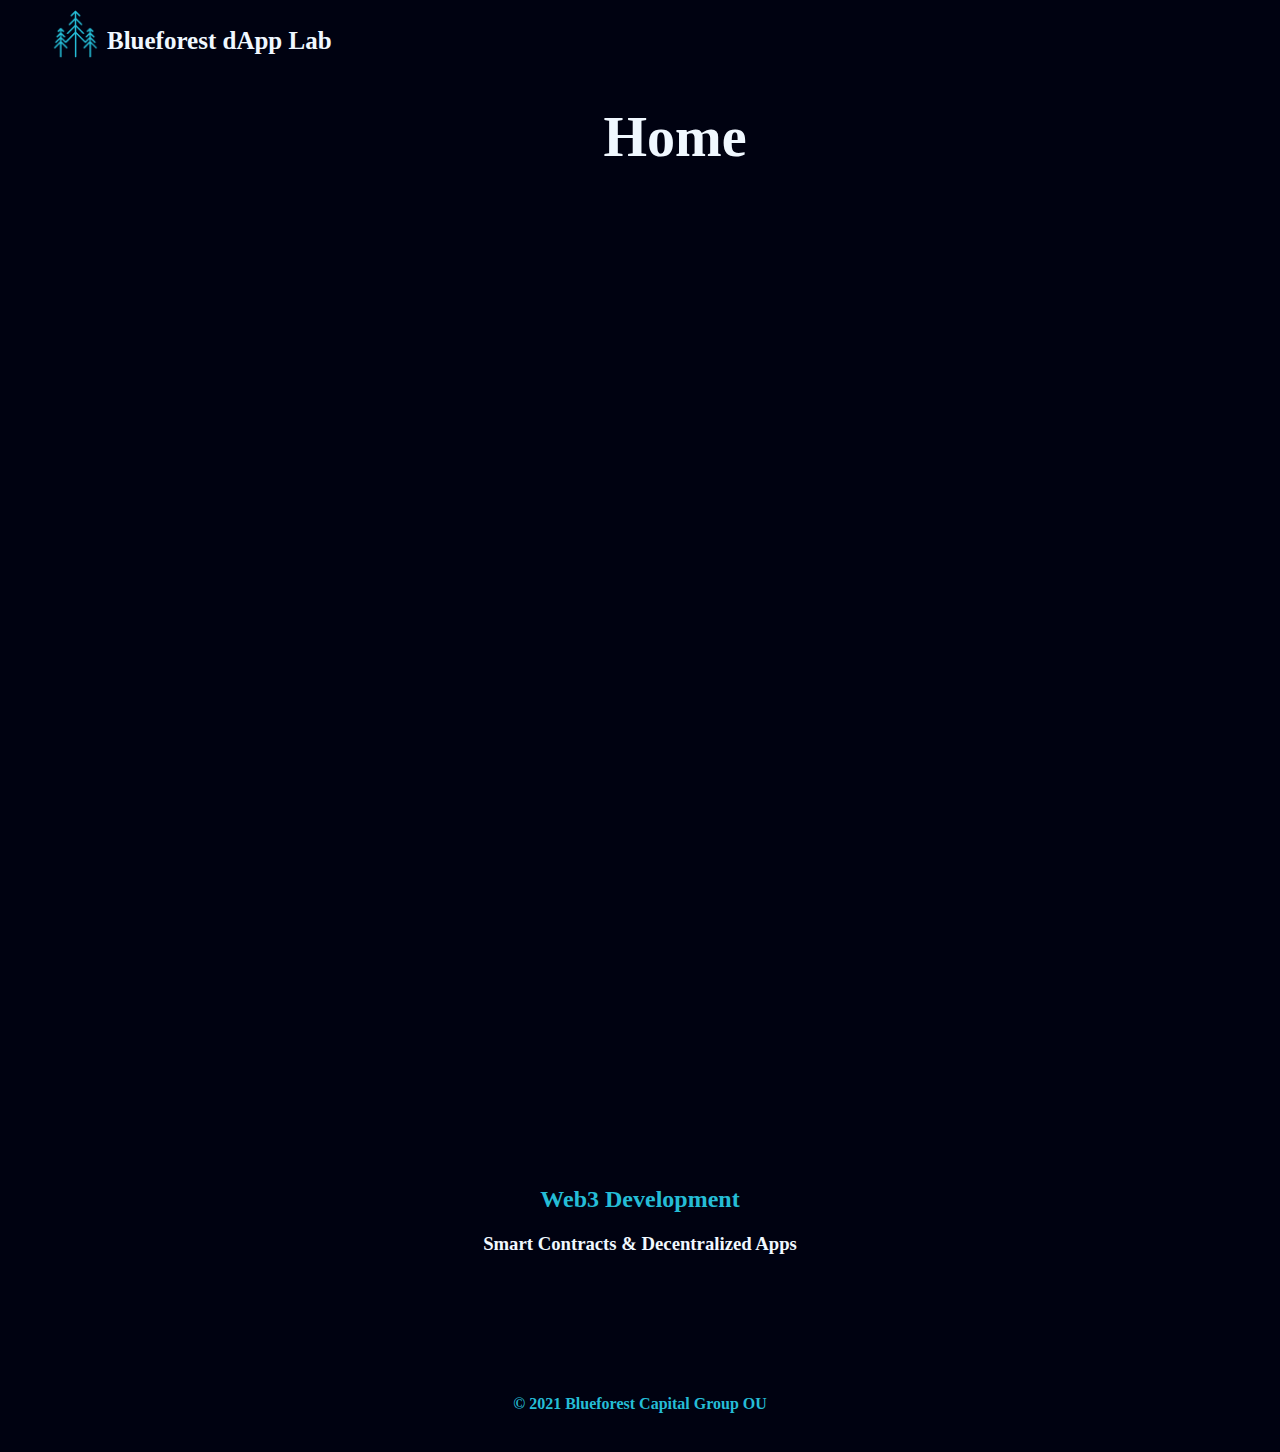
==== index.html @ c76d93db "first commit" ====
<!DOCTYPE html>
<html>

  <head><meta charset="utf-8">
	  <title>Blueforest Capital Group</title>
    <link rel="icon" type="image/x-icon" href="resources/images/BCG.logo.small.png">
	  <link href="reset.css" rel="stylesheet" type="text/css" />
	  <link href="resources/css/style.css" rel="stylesheet" type="text/css" />
	  <link href="https://fonts.googleapis.com/css?family=Oswald" rel="stylesheet" />
  </head>

  <body>


    <header>


      <img src="resources/images/BCG.logo.small.png" alt="Blueforest Capital Group Logo" class="logo-img">
      <h1 class="company-name">Blueforest dApp Lab</h1>



    </header>


    <main>


      <section id="banner">
        <h2>Home</h2>
      </section>


      <section id='web3'>
        <h2>Web3 Development</h2>
        <h3>Smart Contracts & Decentralized Apps</h3>
      </section>  

    </main>

    
    <footer>


      <h4>&copy; 2021 Blueforest Capital Group OU </h4>

      
    </footer> 

  </body>
</html>
---- resources/css/style.css ----
html {
	font-family:'Times New Roman', Times, serif
}

body {
	background-color: #000211;
}

header {
    color: aliceblue;
	position: fixed; top: 0; left: 0; z-index: 9999; width: 100%; height: 50px; background-color: #000211;
	padding-bottom: 20px;
}

.company-name {
	float: left;
	padding-left: 7px;
	font-size: 25px;
	padding-top: 10px;
}

.logo-img {
	float: left;	
	width: 50px;
	padding-top: 10px;
	padding-left: 50px;
}

.nav {	
	text-align: left;
	font-size: 20px;
	padding-top: 7px;
	padding-left: 460px;
}

.nav li {
	display: inline-block;
	margin-right: 60px;
}

.nav li a {
	color: lightgray;
	font-size: 20px;
}

main {
	color: aliceblue;
	text-align: center;	
}

#banner {
	max-width: 100%;
	margin: 0 auto;
	padding-bottom: 850px;
	background-image: url(https://img.freepik.com/premium-vector/star-sky-space-stars-background-glitter-particles_160081-317.jpg?w=1380);
	background-repeat: no-repeat;
	background-size: cover;
	background-attachment: fixed;
}

#banner h2 {
color:aliceblue;
text-align: center;
padding-top: 59px;
padding-left: 70px;
font-size: 56px;
}


#web3 {
	margin: 0 auto;
	padding-bottom: 100px;
}
#web3 p {
	padding-top: 100px;
	font-size: 20px;
	text-align: justify;
	max-width: 75%;
	padding-left: 11%;
	line-height: 1.8;
}

footer {
	margin: 0 auto;
	color:#25BDD6;
	text-align: center;
	padding-bottom: 10px;
}

a {
	text-decoration: none;
}

li a:hover {
	color:#25BDD6;
}

h2 {
	padding-top: 100px;
	color:#25BDD6;
}

h3 {
	color: aliceblue;
}
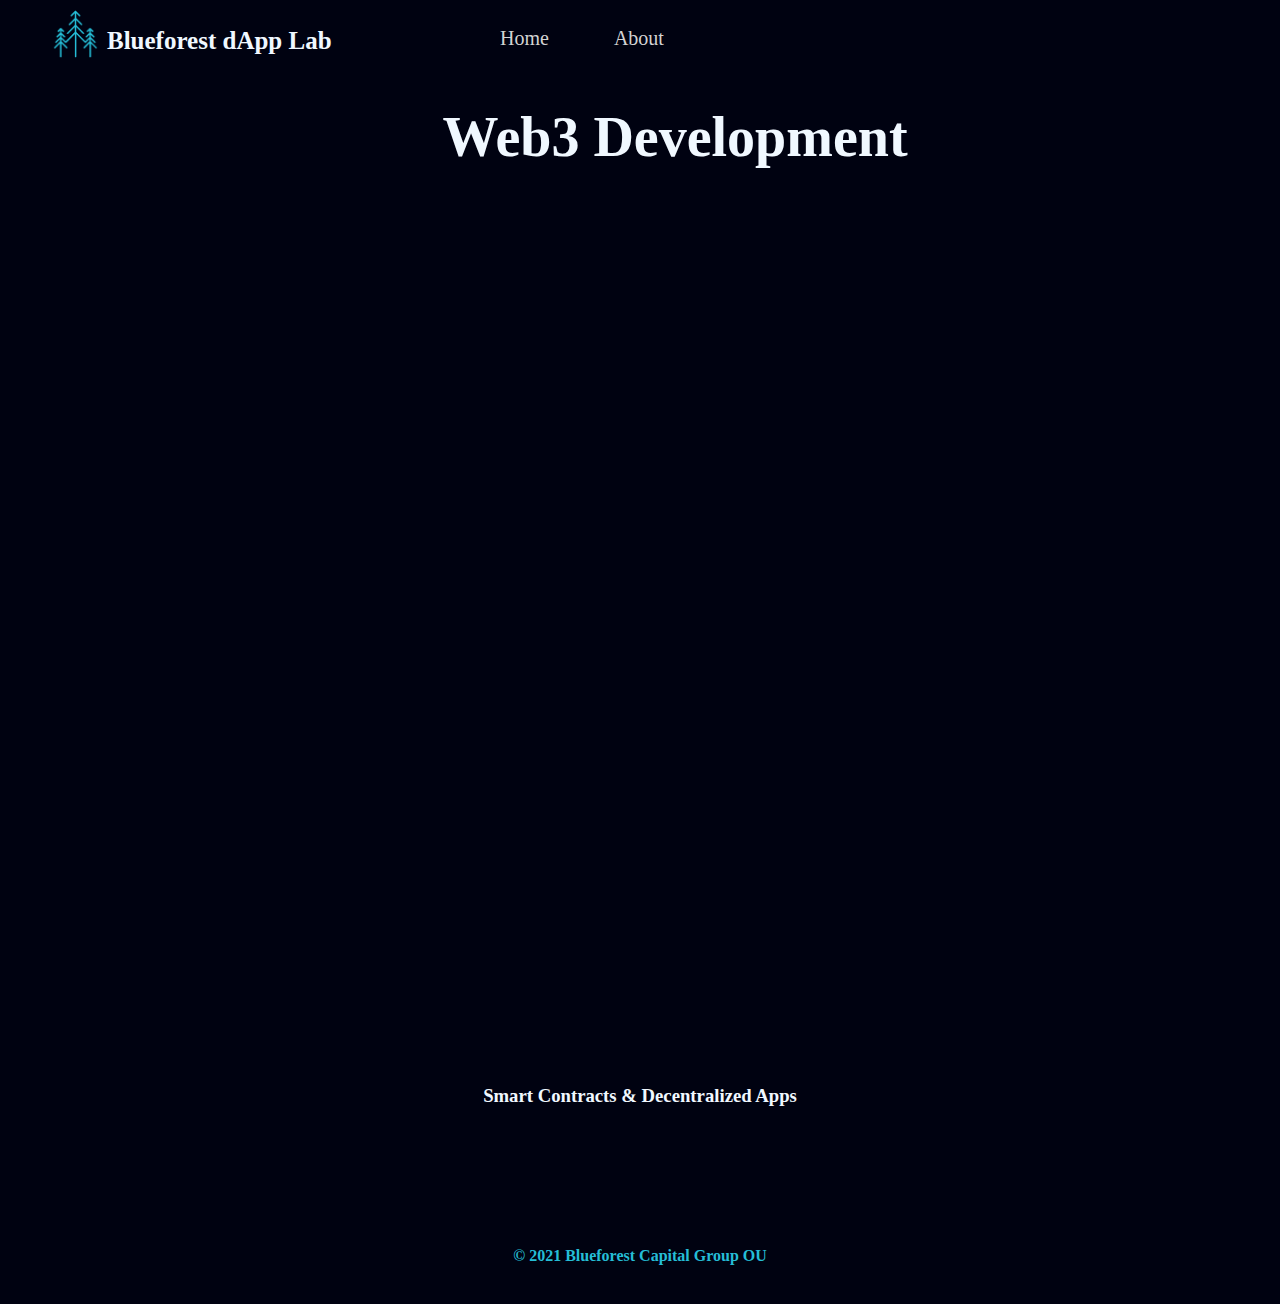
==== commit cbd70e46: "change background and add links" ====
--- a/index.html
+++ b/index.html
@@ -18,6 +18,17 @@
       <img src="resources/images/BCG.logo.small.png" alt="Blueforest Capital Group Logo" class="logo-img">
       <h1 class="company-name">Blueforest dApp Lab</h1>
 
+      <nav>
+        <ul>
+          <li>
+            <a href="index.html">Home</a>
+          </li>
+          <li>
+            <a href="about.html">About</a>
+          </li>
+        </ul>
+      </nav>
+
 
 
     </header>
@@ -27,12 +38,11 @@
 
 
       <section id="banner">
-        <h2>Home</h2>
+        <h2>Web3 Development</h2>
       </section>
 
 
       <section id='web3'>
-        <h2>Web3 Development</h2>
         <h3>Smart Contracts & Decentralized Apps</h3>
       </section>  
 
--- a/resources/css/style.css
+++ b/resources/css/style.css
@@ -13,6 +13,14 @@
 	padding-bottom: 20px;
 }
 
+nav:after {
+    content:"";
+    clear:both;
+    display:block;
+    }
+
+
+
 .company-name {
 	float: left;
 	padding-left: 7px;
@@ -27,19 +35,19 @@
 	padding-left: 50px;
 }
 
-.nav {	
+nav {	
 	text-align: left;
 	font-size: 20px;
 	padding-top: 7px;
 	padding-left: 460px;
 }
 
-.nav li {
+nav li {
 	display: inline-block;
 	margin-right: 60px;
 }
 
-.nav li a {
+nav li a {
 	color: lightgray;
 	font-size: 20px;
 }
@@ -53,7 +61,7 @@
 	max-width: 100%;
 	margin: 0 auto;
 	padding-bottom: 850px;
-	background-image: url(https://img.freepik.com/premium-vector/star-sky-space-stars-background-glitter-particles_160081-317.jpg?w=1380);
+	background-image: url(https://www.esa.int/var/esa/storage/images/19716864-11-eng-GB/ESA_root_pillars.jpg);
 	background-repeat: no-repeat;
 	background-size: cover;
 	background-attachment: fixed;
